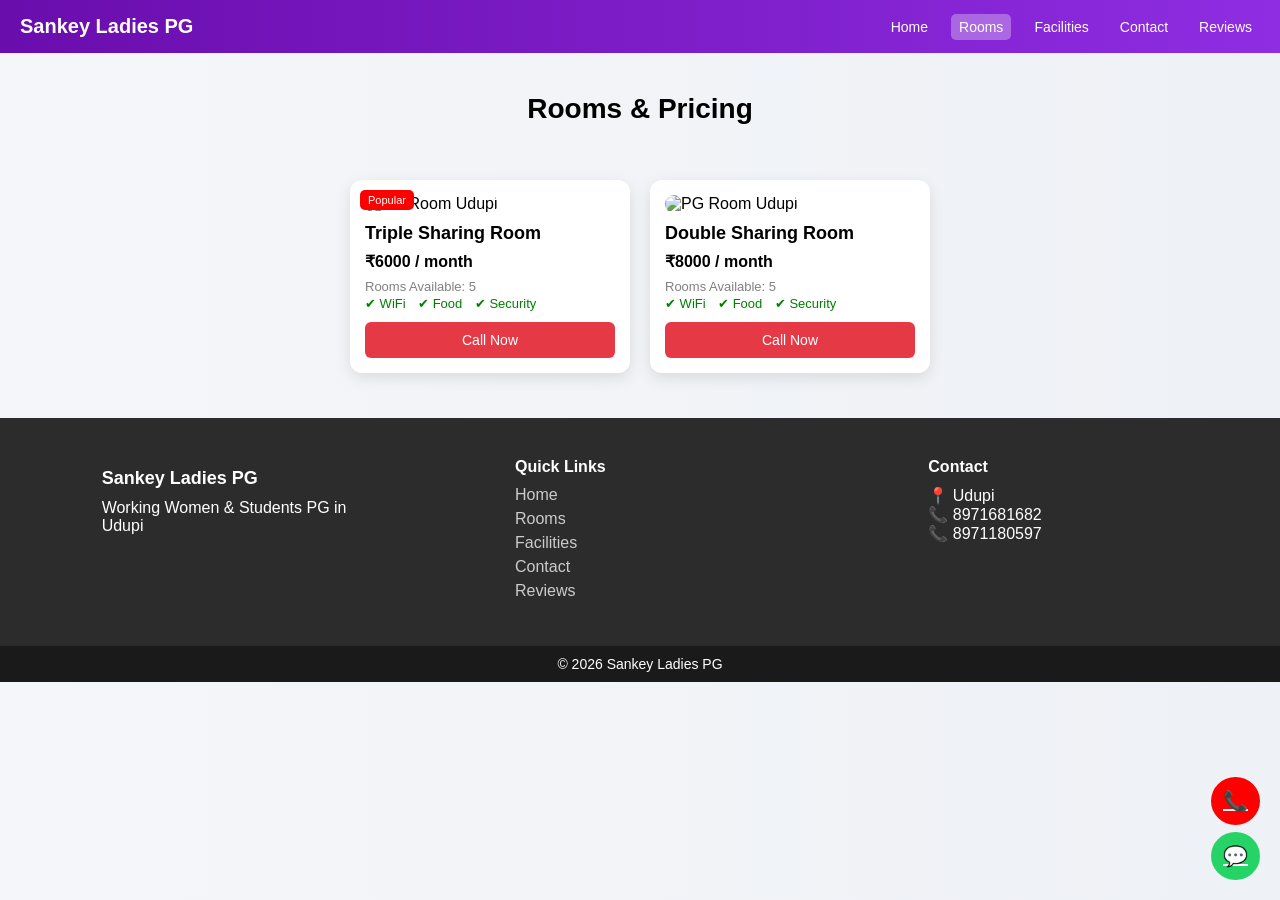
==== rooms.html @ 382aae5c "Add files via upload" ====
<!DOCTYPE html>
<html lang="en">
<head>
    <meta charset="UTF-8">
    <meta name="viewport" content="width=device-width, initial-scale=1.0">

    <!-- ✅ SEO -->
    <title>Rooms in Sankey Ladies PG | Affordable PG Rooms in Udupi</title>
    <meta name="description" content="Explore affordable single and sharing rooms at Sankey Ladies PG in Udupi. Safe, secure with WiFi, food & laundry.">
    <meta name="keywords" content="PG rooms Udupi, ladies PG rooms, single room Udupi, sharing PG Udupi">
    
    <link rel="stylesheet" href="room.css">
</head>

<body>

<!-- ================= NAVBAR ================= -->
<nav class="navbar">
    <div class="logo">Sankey Ladies PG</div>

    <!-- ☰ MENU -->
    <div class="menu-toggle" onclick="toggleMenu()">☰</div>

    <ul class="nav-links" id="navLinks">
        <li><a href="index.html">Home</a></li>
        <li><a href="rooms.html" class="active">Rooms</a></li>
        <li><a href="facilities.html">Facilities</a></li>
        <li><a href="contact.html">Contact</a></li>
        <li><a href="reviews.html">Reviews</a></li>
    </ul>
</nav>

<!-- ================= ROOMS ================= -->
<section>
    <h2 class="section-title">Rooms & Pricing</h2>

    <div class="container">

        <!-- CARD -->
        <div class="card">
            <div class="tag">Popular</div>
            <img src="images/pg-room3.jpg" alt="PG Room Udupi">
            <h3>Triple Sharing Room</h3>
            <p class="price">₹6000 / month</p>
            <p class="available">Rooms Available: 5</p>
            <div class="amenities">
                <span>✔ WiFi</span>
                <span>✔ Food</span>
                <span>✔ Security</span>
            </div>

            <a href="tel:8971681682" class="btn">Call Now</a>
        </div>

        <!-- CARD -->
        <div class="card">
           <img src="images/pg-room22.jpg" alt="PG Room Udupi">
            <h3>Double Sharing Room</h3>
            <p class="price">₹8000 / month</p>
            <p class="available">Rooms Available: 5</p>


            <div class="amenities">
                <span>✔ WiFi</span>
                <span>✔ Food</span>
                <span>✔ Security</span>
            </div>

            <a href="tel:8971681682" class="btn">Call Now</a>
        </div>

        <!-- duplicate cards if needed -->

    </div>
</section>

<!-- ================= FLOAT BUTTONS ================= -->

<a href="https://wa.me/918971681682" class="whatsapp" target="_blank">💬</a>
<a href="tel:8971681682" class="call">📞</a>

<!-- ================= SCRIPT ================= -->
<script>
function toggleMenu() {
    document.getElementById("navLinks").classList.toggle("show");
}
</script>
<footer class="footer">
    <div class="footer-container">
        <div class="footer-col">
            <h3>Sankey Ladies PG</h3>
            <p>Working Women & Students PG in Udupi</p>
        </div>

        <div class="footer-col">
            <h4>Quick Links</h4>
            <ul>
                <li><a href="index.html">Home</a></li>
                <li><a href="rooms.html">Rooms</a></li>
                <li><a href="facilities.html">Facilities</a></li>
                <li><a href="contact.html">Contact</a></li>
                <li><a href="reviews.html">Reviews</a></li>
            </ul>
        </div>

        <div class="footer-col">
            <h4>Contact</h4>
            <p>📍 Udupi</p>
            <p>📞 8971681682</p>
            <p>📞 8971180597</p>
        </div>
    </div>

    <div class="footer-bottom">
        © 2026 Sankey Ladies PG
    </div>
</footer>

</body>
</html>
---- room.css ----
/* ================= RESET ================= */
* {
    margin: 0;
    padding: 0;
    box-sizing: border-box;
}

body {
    font-family: 'Segoe UI', sans-serif;
    background: linear-gradient(to right, #f5f6fa, #eef1f5);
}

/* ================= NAVBAR ================= */
.navbar {
    display: flex;
    justify-content: space-between;
    align-items: center;
    background: linear-gradient(90deg, #6a0dad, #8e2de2);
    padding: 15px 20px;
    color: white;
    position: sticky;
    top: 0;
    z-index: 1000;
}

/* LOGO */
.logo {
    font-size: 20px;
    font-weight: bold;
}

/* NAV LINKS */
.nav-links {
    list-style: none;
    display: flex;
    gap: 15px;
}

.nav-links li a {
    text-decoration: none;
    color: white;
    font-size: 14px;
    padding: 5px 8px;
    transition: 0.3s;
}

/* HOVER */
.nav-links li a:hover {
    background: rgba(255,255,255,0.2);
    border-radius: 5px;
}

/* ACTIVE (FIXED ✅) */
.nav-links a.active {
    background: rgba(255,255,255,0.3);
    border-radius: 5px;
}

/* MENU BUTTON */
.menu-toggle {
    display: none;
    font-size: 26px;
    cursor: pointer;
}

/* ================= TITLE ================= */
.section-title {
    text-align: center;
    margin: 40px 0;
    font-size: 28px;
}

/* ================= CONTAINER ================= */
.container {
    display: flex;
    justify-content: center;
    gap: 20px;
    flex-wrap: wrap;
    padding: 15px;
}

/* ================= CARD ================= */
.card {
    background: white;
    width: 280px;
    border-radius: 12px;
    padding: 15px;
    box-shadow: 0 5px 15px rgba(0,0,0,0.1);
    transition: 0.3s;
    position: relative;
}

.card:hover {
    transform: translateY(-6px);
}

/* IMAGE */
.card img {
    width: 100%;
    height: 180px;
    border-radius: 10px;
    object-fit: cover;
}

/* TAG */
.tag {
    position: absolute;
    top: 10px;
    left: 10px;
    background: red;
    color: white;
    padding: 4px 8px;
    font-size: 11px;
    border-radius: 5px;
}

/* TEXT */
h3 {
    margin-top: 10px;
    font-size: 18px;
}

.price {
    font-weight: bold;
    margin: 8px 0;
}

.available {
    color: gray;
    font-size: 13px;
}

/* AMENITIES */
.amenities span {
    color: green;
    margin-right: 8px;
    font-size: 13px;
}

/* BUTTON */
.btn {
    display: block;
    text-align: center;
    width: 100%;
    padding: 10px;
    background: #e63946;
    color: white;
    border-radius: 6px;
    margin-top: 10px;
    text-decoration: none;
    font-size: 14px;
}

.btn:hover {
    background: #d62828;
}

/* ================= FLOAT BUTTONS ================= */
.whatsapp {
    position: fixed;
    bottom: 20px;
    right: 20px;
    background: #25D366;
    color: white;
    padding: 12px;
    border-radius: 50%;
    font-size: 20px;
    z-index: 999;
}

.call {
    position: fixed;
    bottom: 75px;
    right: 20px;
    background: red;
    color: white;
    padding: 12px;
    border-radius: 50%;
    font-size: 20px;
    z-index: 999;
}


/* ================= FOOTER ================= */
.footer {
    background: #2c2c2c;
    color: white;
    margin-top: 30px;
}

.footer-container {
    display: flex;
    justify-content: space-around;
    flex-wrap: wrap;
    padding: 30px 20px;
}

.footer-col {
    width: 250px;
    margin: 10px;
}

.footer-col h3,
.footer-col h4 {
    margin-bottom: 10px;
}

.footer-col ul {
    list-style: none;
}

.footer-col ul li {
    margin: 6px 0;
}

.footer-col ul li a {
    text-decoration: none;
    color: #ccc;
}

.footer-col ul li a:hover {
    color: white;
}

.footer-bottom {
    text-align: center;
    padding: 10px;
    background: #1a1a1a;
    font-size: 14px;
}
/* ================= RESPONSIVE ================= */

/* MOBILE */
@media (max-width: 768px) {

    .menu-toggle {
        display: block;
    }

    .navbar {
        flex-wrap: wrap;
    }

    .nav-links {
        display: none;
        flex-direction: column;
        width: 100%;
        background: #6a0dad;
        margin-top: 10px;
        padding: 10px;
        border-radius: 8px;
    }

    .nav-links.show {
        display: flex;
    }

    .nav-links li a {
        padding: 10px;
        width: 100%;
    }

    .card {
        width: 95%;
    }
}

/* SMALL MOBILE */
@media (max-width: 480px) {

    .section-title {
        font-size: 22px;
    }

    .logo {
        font-size: 18px;
    }
}
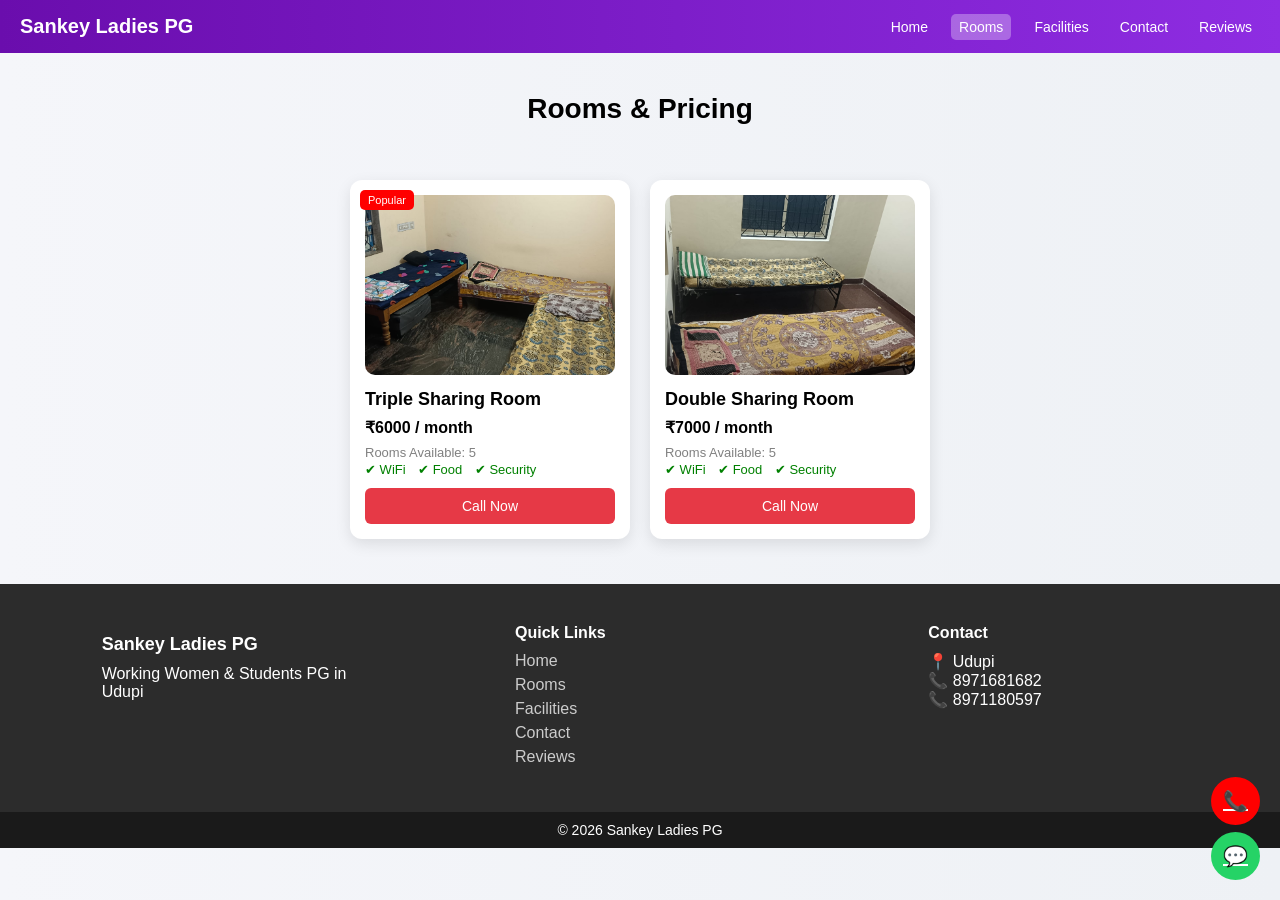
==== commit bd6e1548: "Update rooms.html" ====
--- a/rooms.html
+++ b/rooms.html
@@ -39,7 +39,7 @@
         <!-- CARD -->
         <div class="card">
             <div class="tag">Popular</div>
-            <img src="images/pg-room3.jpg" alt="PG Room Udupi">
+            <img src="pg-room3.jpg" alt="PG Room Udupi">
             <h3>Triple Sharing Room</h3>
             <p class="price">₹6000 / month</p>
             <p class="available">Rooms Available: 5</p>
@@ -54,9 +54,9 @@
 
         <!-- CARD -->
         <div class="card">
-           <img src="images/pg-room22.jpg" alt="PG Room Udupi">
+           <img src="pg-room22.jpg" alt="PG Room Udupi">
             <h3>Double Sharing Room</h3>
-            <p class="price">₹8000 / month</p>
+            <p class="price">₹7000 / month</p>
             <p class="available">Rooms Available: 5</p>
 
 
@@ -117,4 +117,4 @@
 </footer>
 
 </body>
-</html>+</html>
